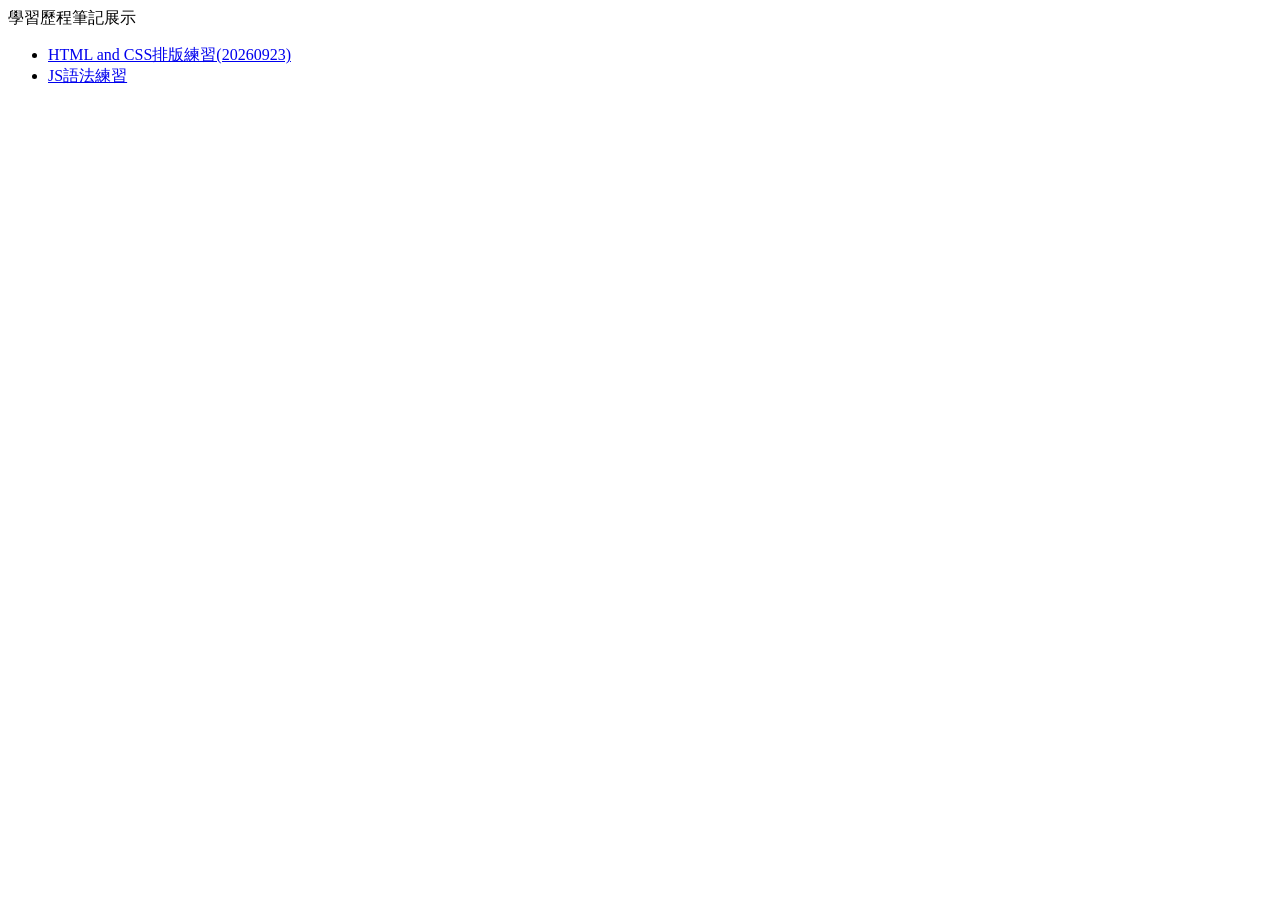
==== index.html @ c212a56a "update index" ====
<!DOCTYPE html>
<html lang="zh-TW">
<head>
    <meta charset="UTF-8">
    <meta name="viewport" content="width=device-width, initial-scale=1.0">
    <title>學習歷程首頁</title>
    <link rel="stylesheet" href="css/myall.css">
</head>
<body>
    <div class="mytitle-01">學習歷程筆記展示</div>
    <ul>
        <li><a href="20260923-ex01-AI.html" target="_blank">HTML and CSS排版練習(20260923)</a></li>
        <li><a href="20260929-javascript.travelfood-ai01.html" target="_blank">JS語法練習</a></li>
    </ul>
    <script src="js/jquery-4.0.0.js"></script>
</body>
</html>
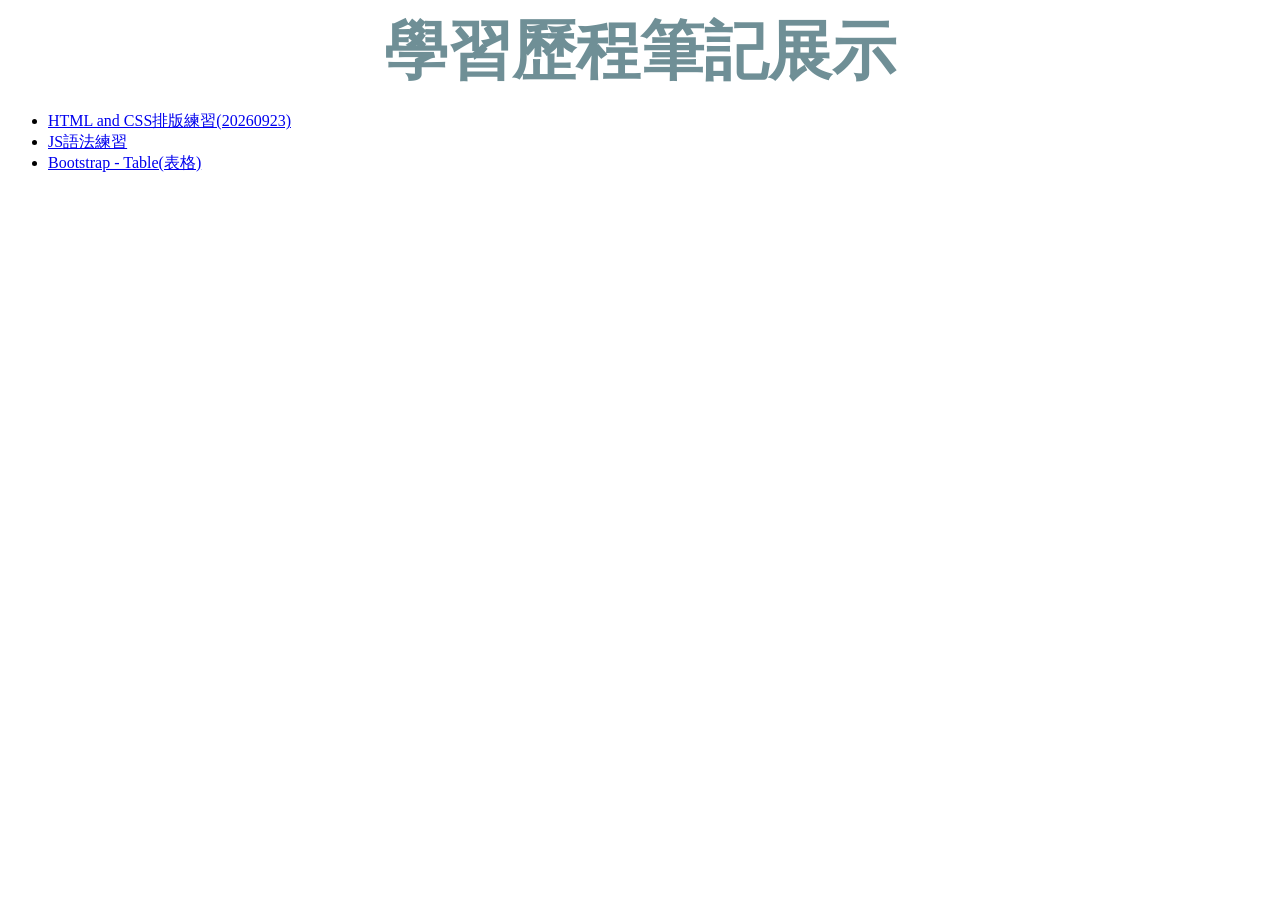
==== commit a121809b: "update" ====
--- a/index.html
+++ b/index.html
@@ -11,6 +11,7 @@
     <ul>
         <li><a href="20260923-ex01-AI.html" target="_blank">HTML and CSS排版練習(20260923)</a></li>
         <li><a href="20260929-javascript.travelfood-ai01.html" target="_blank">JS語法練習</a></li>
+        <li><a href="20261001-bs-table.html" target="_blank">Bootstrap - Table(表格)</a></li>
     </ul>
     <script src="js/jquery-4.0.0.js"></script>
 </body>
--- a/css/myall.css
+++ b/css/myall.css
@@ -0,0 +1,90 @@
+
+@import url('https://fonts.googleapis.com/css2?family=LXGW+WenKai+TC&display=swap');
+
+:root{
+
+    --page-background-color: #d8d4c8;
+    --logo-background-color: #89a6aa;
+    --nav-background-color: #c9b784;
+
+    --button-background-color: #5a554d;
+    --button-text-color: #f4f0e6;
+
+    --content-background-color: #eee9dc;
+
+    --title-color: #6f8f96;
+    --paragraph-color: #494742;
+
+    --footer-text-color: #5f5a50;
+
+    --shadow-color: #8f8779;
+    --hover-shadow-color: #558ea2;
+}
+
+body{
+    font-family: "LXGW WenKai TC", cursive;
+}
+/* 字體租細 */
+.fw-100{
+    font-weight: 100;
+}
+.fw-200{
+    font-weight: 200;
+}
+.fw-300{
+    font-weight: 300;
+}
+.fw-400{
+    font-weight: 400;
+}
+.fw-500{
+    font-weight: 500;
+}
+.fw-600{
+    font-weight: 600;
+}
+.fw-700{
+    font-weight: 700;
+}
+.fw-800{
+    font-weight: 800;
+}
+.fw-900{
+    font-weight: 900;
+}
+
+/* 標題 */
+.mytitle-01{
+    font-size: 64px;
+    font-weight: 900;
+    text-align: center;
+    color:  #6f8f96;
+
+}
+
+.mytitle-02{
+    font-size: 52px;
+    font-weight: 700;
+    text-align: center;
+    color:#558ea2;
+
+}
+
+.mytitle-03{
+    font-size: 52px;
+    font-weight: 700;
+    text-align: center;
+    color:#c9b784;
+}
+
+    .mytitle-04{
+    font-size: 20px;
+    font-weight: 700;
+    text-align: center;
+    color:#848ac9;
+}
+/* 背景圖 */
+.bg-img{
+    background-position: center center;
+    background-size: cover;
+}
